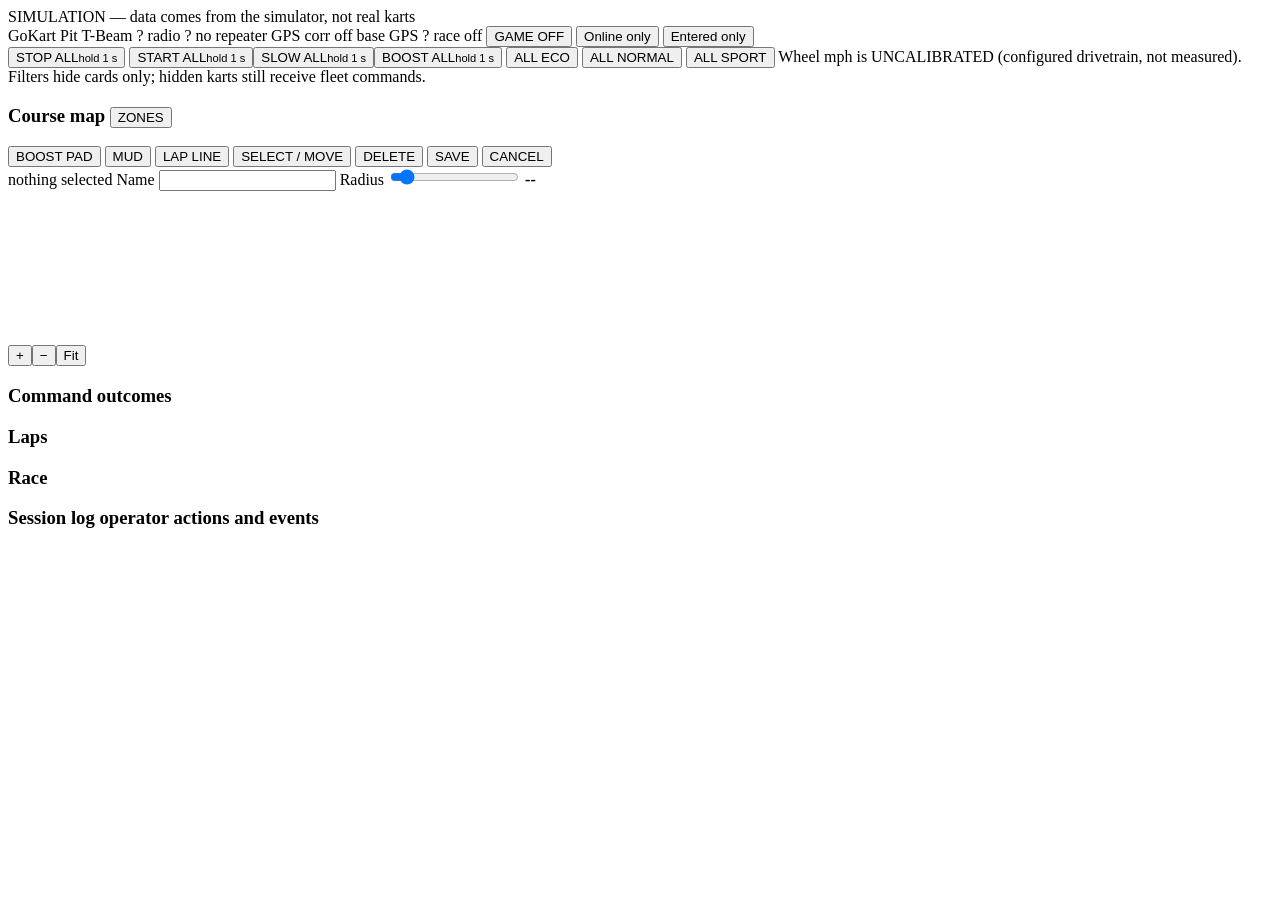
==== pit/server/static/index.html @ 58a9e101 "Pit: measured position-domain GPS correction (pit radio fix vs surveyed marker), gated (>=6 sats, <2" ====
<!doctype html>
<html lang="en">
<head>
<meta charset="utf-8">
<meta name="viewport" content="width=device-width, initial-scale=1">
<title>GoKart Pit</title>
<link rel="stylesheet" href="/static/style.css">
</head>
<body class="op" data-page="op">
<div id="simBanner" class="banner sim hidden">SIMULATION &mdash; data comes from the simulator, not real karts</div>
<div id="connBanner" class="banner bad hidden"></div>
<div class="topbar">
  <span class="title">GoKart Pit</span>
  <span id="linkChip" class="chip">T-Beam ?</span>
  <span id="radioChip" class="chip">radio ?</span>
  <span id="repChip" class="chip">no repeater</span>
  <span id="corrChip" class="chip" title="pit radio fix vs the surveyed pit marker; tap to apply/stop applying">GPS corr off</span>
  <span id="baseChip" class="chip">base GPS ?</span>
  <span id="raceChip" class="chip">race off</span>
  <button id="gameChip" class="gamechip off">GAME OFF</button>
  <span class="spacer"></span>
  <button id="fOnline" class="toggle">Online only</button>
  <button id="fEntered" class="toggle">Entered only</button>
  <span id="hiddenNote" class="sm"></span>
  <span id="clock" class="sm"></span>
  <a href="/api/log/download" style="color:#fff" class="sm">Download log</a>
  <a href="/logout" style="color:#fff" class="sm">Log out</a>
</div>
<div class="fleetbar">
  <button id="stopAll" class="hold stopall">STOP ALL<small>hold 1 s</small></button>
  <button id="startAll" class="hold startall">START ALL<small>hold 1 s</small></button><button id="slowAll" class="hold slowall">SLOW ALL<small>hold 1 s</small></button><button id="boostAll" class="hold boostall">BOOST ALL<small>hold 1 s</small></button>
  <button data-allmode="0">ALL ECO</button>
  <button data-allmode="1">ALL NORMAL</button>
  <button data-allmode="2">ALL SPORT</button>
  <span class="spacer"></span>
  <span class="note" style="align-self:center">Wheel mph is UNCALIBRATED (configured drivetrain, not measured).<br>Filters hide cards only; hidden karts still receive fleet commands.</span>
</div>
<div id="cards" class="cards"></div>
<div class="lower">
  <div class="panel">
    <h3 class="maph">Course map <span id="mapNote" class="note"></span><span class="spacer"></span><button id="zoneEdit" class="zbtn">ZONES</button></h3>
    <div id="zoneBar" class="zonebar hidden">
      <div class="ztools">
        <button data-ztool="boost" class="zt-boost">BOOST PAD</button>
        <button data-ztool="mud" class="zt-mud">MUD</button>
        <button data-ztool="lapline" class="zt-lap">LAP LINE</button>
        <button data-ztool="select">SELECT / MOVE</button>
        <button data-ztool="delete">DELETE</button>
        <span class="spacer"></span>
        <button id="zSave" class="zsave">SAVE</button>
        <button id="zCancel">CANCEL</button>
      </div>
      <div class="zprops">
        <span id="zSel" class="zsel">nothing selected</span>
        <label>Name <input id="zName" maxlength="40" autocomplete="off"></label>
        <label>Radius <input id="zRadius" type="range" min="8" max="60" step="1" value="12"> <b id="zRadiusVal">--</b></label>
      </div>
      <div id="zHint" class="note"></div>
    </div>
    <div class="mapwrap">
      <canvas id="map" class="map"></canvas>
      <div class="mapctl"><button data-zoom="in">+</button><button data-zoom="out">&minus;</button><button data-zoom="fit">Fit</button></div>
    </div>
  </div>
  <div class="side">
    <div class="panel"><h3>Command outcomes</h3><div id="outcomes"></div></div>
    <div class="panel"><h3>Laps</h3><div id="laps"></div></div>
    <div class="panel"><h3>Race</h3><div id="race"></div></div>
    <div class="panel"><h3>Session log <span class="note">operator actions and events</span></h3><div id="log" class="log"></div></div>
  </div>
</div>
<script src="/static/app.js"></script>
</body>
</html>
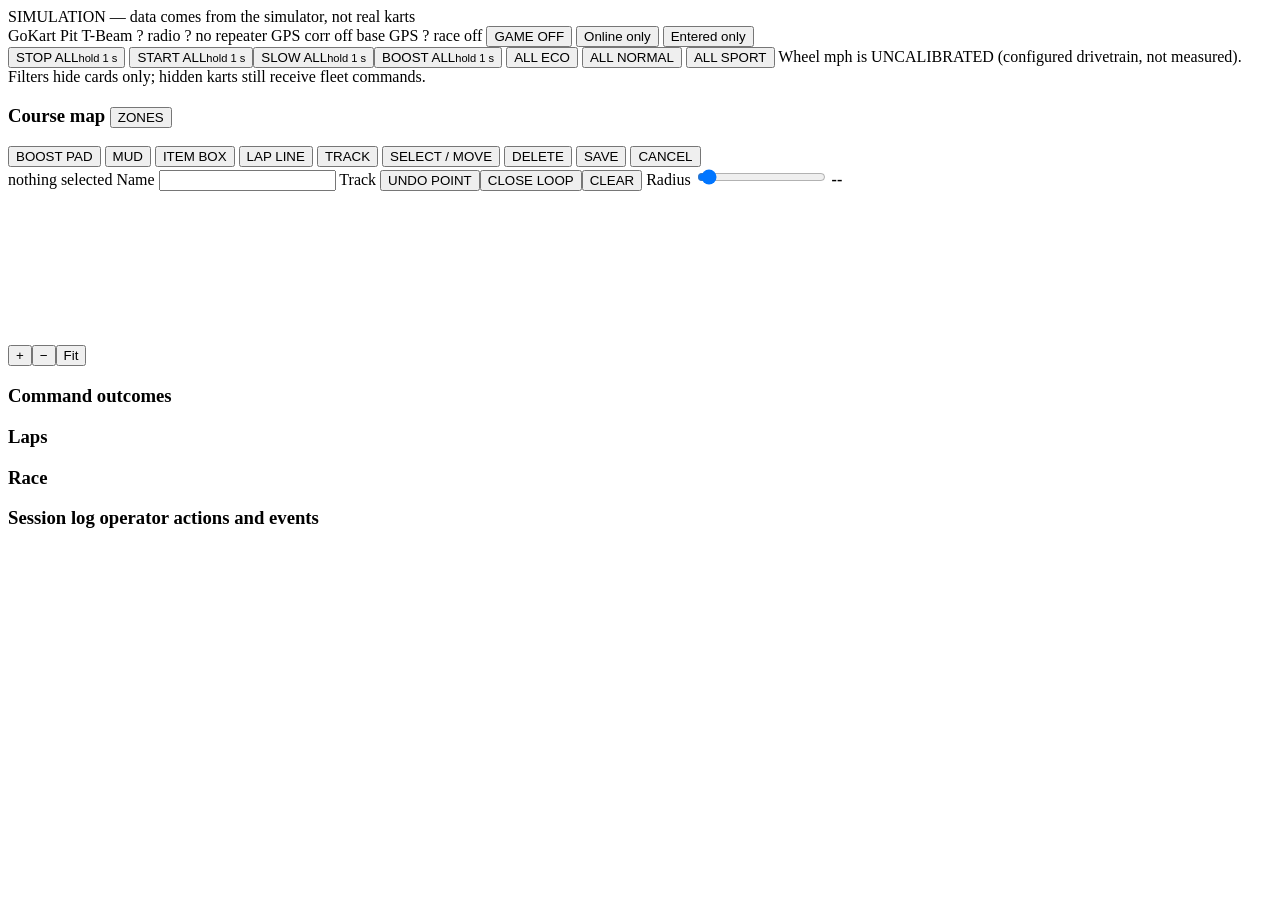
==== commit cc5c406f: "Race start UI + item boxes + track route + smaller zones (pit), countdown lights/item roulette/headi" ====
--- a/pit/server/static/index.html
+++ b/pit/server/static/index.html
@@ -43,7 +43,9 @@
       <div class="ztools">
         <button data-ztool="boost" class="zt-boost">BOOST PAD</button>
         <button data-ztool="mud" class="zt-mud">MUD</button>
+        <button data-ztool="item" class="zt-item">ITEM BOX</button>
         <button data-ztool="lapline" class="zt-lap">LAP LINE</button>
+        <button data-ztool="track" class="zt-track">TRACK</button>
         <button data-ztool="select">SELECT / MOVE</button>
         <button data-ztool="delete">DELETE</button>
         <span class="spacer"></span>
@@ -53,7 +55,8 @@
       <div class="zprops">
         <span id="zSel" class="zsel">nothing selected</span>
         <label>Name <input id="zName" maxlength="40" autocomplete="off"></label>
-        <label>Radius <input id="zRadius" type="range" min="8" max="60" step="1" value="12"> <b id="zRadiusVal">--</b></label>
+        <span class="ztrack">Track <button id="tUndo">UNDO POINT</button><button id="tClose">CLOSE LOOP</button><button id="tClear">CLEAR</button></span>
+        <label>Radius <input id="zRadius" type="range" min="3" max="60" step="1" value="5"> <b id="zRadiusVal">--</b></label>
       </div>
       <div id="zHint" class="note"></div>
     </div>
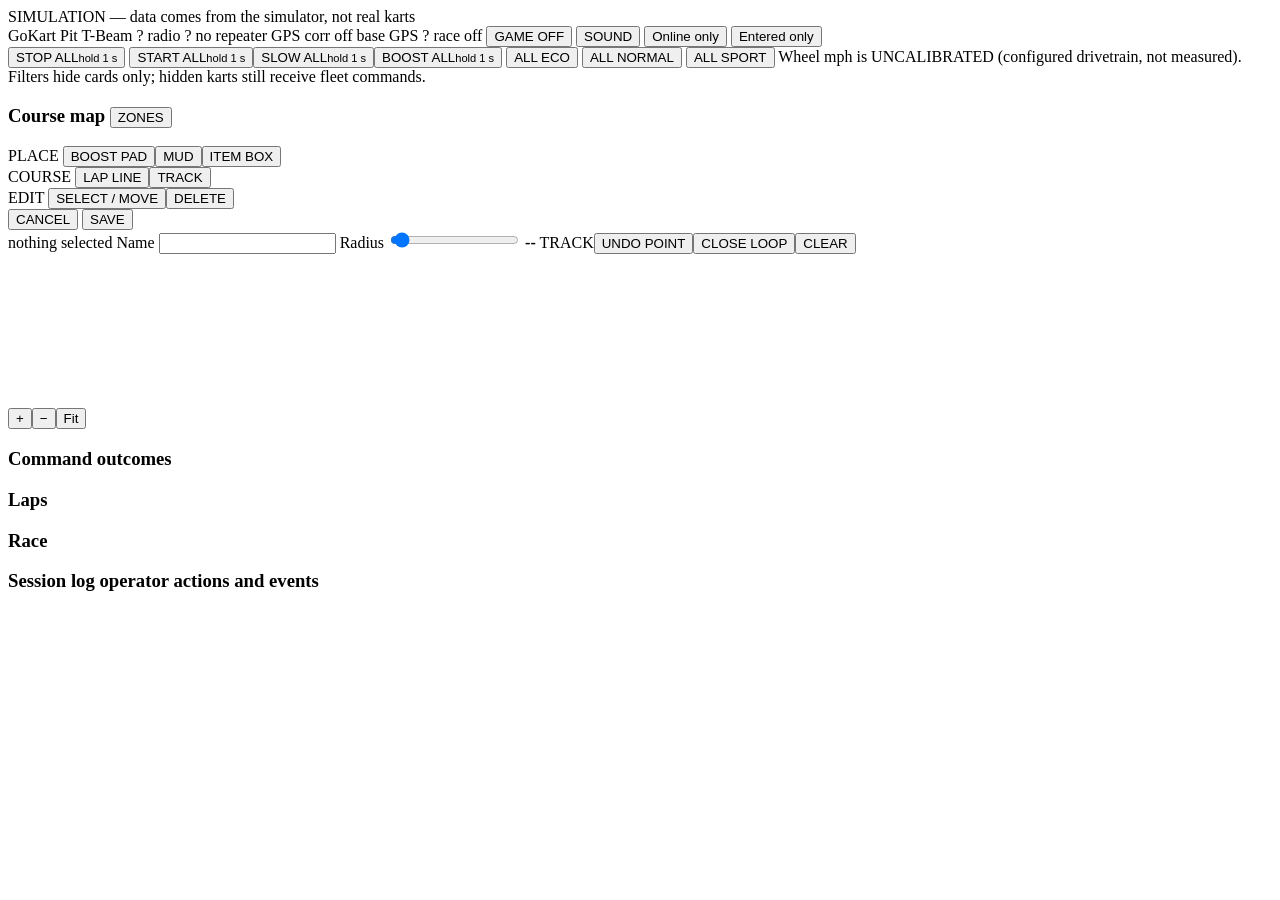
==== commit 48a03f3a: "UI polish + sound + race finish: full-screen countdown/GO takeover, item roulette, kart map chrome, " ====
--- a/pit/server/static/index.html
+++ b/pit/server/static/index.html
@@ -3,6 +3,7 @@
 <head>
 <meta charset="utf-8">
 <meta name="viewport" content="width=device-width, initial-scale=1">
+<link rel="icon" href="data:,">
 <title>GoKart Pit</title>
 <link rel="stylesheet" href="/static/style.css">
 </head>
@@ -17,8 +18,9 @@
   <span id="corrChip" class="chip" title="pit radio fix vs the surveyed pit marker; tap to apply/stop applying">GPS corr off</span>
   <span id="baseChip" class="chip">base GPS ?</span>
   <span id="raceChip" class="chip">race off</span>
-  <button id="gameChip" class="gamechip off">GAME OFF</button>
+  <button id="gameChip" class="chip gamechip off">GAME OFF</button>
   <span class="spacer"></span>
+  <button id="sndBtn" class="chip sndchip" aria-label="sound">SOUND</button>
   <button id="fOnline" class="toggle">Online only</button>
   <button id="fEntered" class="toggle">Entered only</button>
   <span id="hiddenNote" class="sm"></span>
@@ -41,24 +43,25 @@
     <h3 class="maph">Course map <span id="mapNote" class="note"></span><span class="spacer"></span><button id="zoneEdit" class="zbtn">ZONES</button></h3>
     <div id="zoneBar" class="zonebar hidden">
       <div class="ztools">
-        <button data-ztool="boost" class="zt-boost">BOOST PAD</button>
-        <button data-ztool="mud" class="zt-mud">MUD</button>
-        <button data-ztool="item" class="zt-item">ITEM BOX</button>
-        <button data-ztool="lapline" class="zt-lap">LAP LINE</button>
-        <button data-ztool="track" class="zt-track">TRACK</button>
-        <button data-ztool="select">SELECT / MOVE</button>
-        <button data-ztool="delete">DELETE</button>
+        <div class="zgroup"><span class="zglbl">PLACE</span>
+          <button data-ztool="boost" class="zt-boost">BOOST PAD</button><button data-ztool="mud" class="zt-mud">MUD</button><button data-ztool="item" class="zt-item">ITEM BOX</button></div>
+        <div class="zgroup"><span class="zglbl">COURSE</span>
+          <button data-ztool="lapline" class="zt-lap">LAP LINE</button><button data-ztool="track" class="zt-track">TRACK</button></div>
+        <div class="zgroup"><span class="zglbl">EDIT</span>
+          <button data-ztool="select">SELECT / MOVE</button><button data-ztool="delete" class="zt-del">DELETE</button></div>
         <span class="spacer"></span>
+        <button id="zCancel" class="zcancel">CANCEL</button>
         <button id="zSave" class="zsave">SAVE</button>
-        <button id="zCancel">CANCEL</button>
       </div>
+      <div id="zHint" class="zhint"></div>
       <div class="zprops">
         <span id="zSel" class="zsel">nothing selected</span>
-        <label>Name <input id="zName" maxlength="40" autocomplete="off"></label>
-        <span class="ztrack">Track <button id="tUndo">UNDO POINT</button><button id="tClose">CLOSE LOOP</button><button id="tClear">CLEAR</button></span>
-        <label>Radius <input id="zRadius" type="range" min="3" max="60" step="1" value="5"> <b id="zRadiusVal">--</b></label>
+        <label class="zpname">Name <input id="zName" maxlength="40" autocomplete="off"></label>
+        <label class="zprad">Radius <input id="zRadius" type="range" min="3" max="60" step="1" value="5"> <b id="zRadiusVal" class="zradval">--</b></label>
+        <span class="ztrack zgroup"><span class="zglbl">TRACK</span><button id="tUndo">UNDO POINT</button><button id="tClose">CLOSE LOOP</button><button id="tClear">CLEAR</button></span>
+        <span class="spacer"></span>
+        <span id="zCounts" class="note"></span>
       </div>
-      <div id="zHint" class="note"></div>
     </div>
     <div class="mapwrap">
       <canvas id="map" class="map"></canvas>
@@ -72,6 +75,7 @@
     <div class="panel"><h3>Session log <span class="note">operator actions and events</span></h3><div id="log" class="log"></div></div>
   </div>
 </div>
+<script src="/static/sound.js"></script>
 <script src="/static/app.js"></script>
 </body>
 </html>
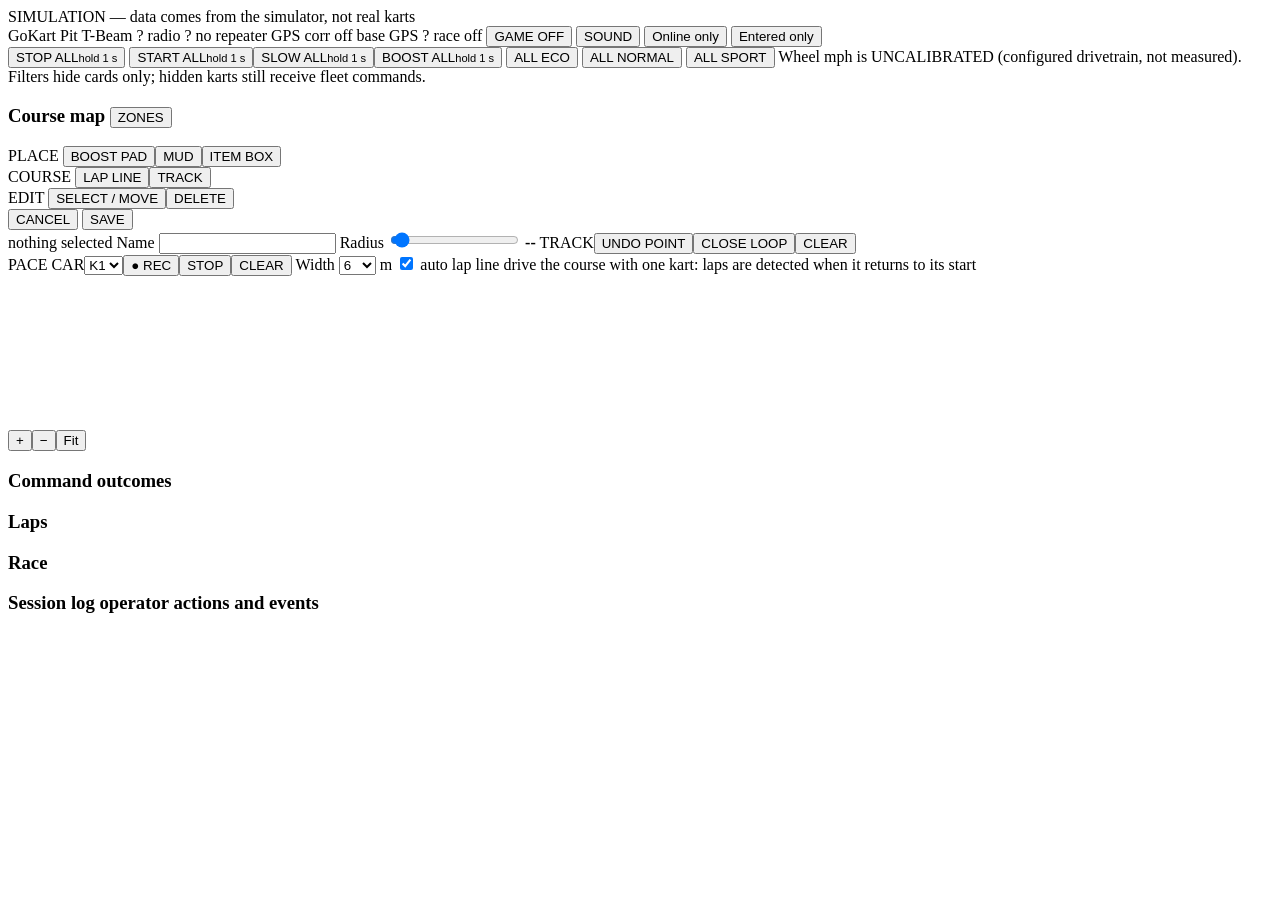
==== commit 1227ab47: "Pit: hardening (persistent NM Wi-Fi profiles + eth0 fallback, persistent journal, kiosk reload watch" ====
--- a/pit/server/static/index.html
+++ b/pit/server/static/index.html
@@ -17,6 +17,8 @@
   <span id="repChip" class="chip">no repeater</span>
   <span id="corrChip" class="chip" title="pit radio fix vs the surveyed pit marker; tap to apply/stop applying">GPS corr off</span>
   <span id="baseChip" class="chip">base GPS ?</span>
+  <span id="paceChip" class="chip bad hidden"></span>
+  <span id="healthChip" class="chip hidden"></span>
   <span id="raceChip" class="chip">race off</span>
   <button id="gameChip" class="chip gamechip off">GAME OFF</button>
   <span class="spacer"></span>
@@ -62,6 +64,13 @@
         <span class="spacer"></span>
         <span id="zCounts" class="note"></span>
       </div>
+      <div id="paceBar" class="pacebar">
+        <span class="zgroup"><span class="zglbl">PACE CAR</span><select id="pcKart" aria-label="pace car kart"><option value="1">K1</option><option value="2">K2</option><option value="3">K3</option><option value="4">K4</option><option value="5">K5</option><option value="6">K6</option><option value="7">K7</option><option value="8">K8</option></select><button id="pcRec" class="pcrec">&#9679; REC</button><button id="pcStop">STOP</button><button id="pcClear">CLEAR</button></span>
+        <label>Width <select id="pcWidth"><option>4</option><option>5</option><option selected>6</option><option>8</option><option>10</option><option>12</option></select> m</label>
+        <label><input type="checkbox" id="pcLapline" checked> auto lap line</label>
+        <span id="pcStatus" class="note">drive the course with one kart: laps are detected when it returns to its start</span>
+        <div id="pcLaps" class="pclaps"></div>
+      </div>
     </div>
     <div class="mapwrap">
       <canvas id="map" class="map"></canvas>
@@ -75,6 +84,7 @@
     <div class="panel"><h3>Session log <span class="note">operator actions and events</span></h3><div id="log" class="log"></div></div>
   </div>
 </div>
+<script src="/static/watch.js"></script>
 <script src="/static/sound.js"></script>
 <script src="/static/app.js"></script>
 </body>
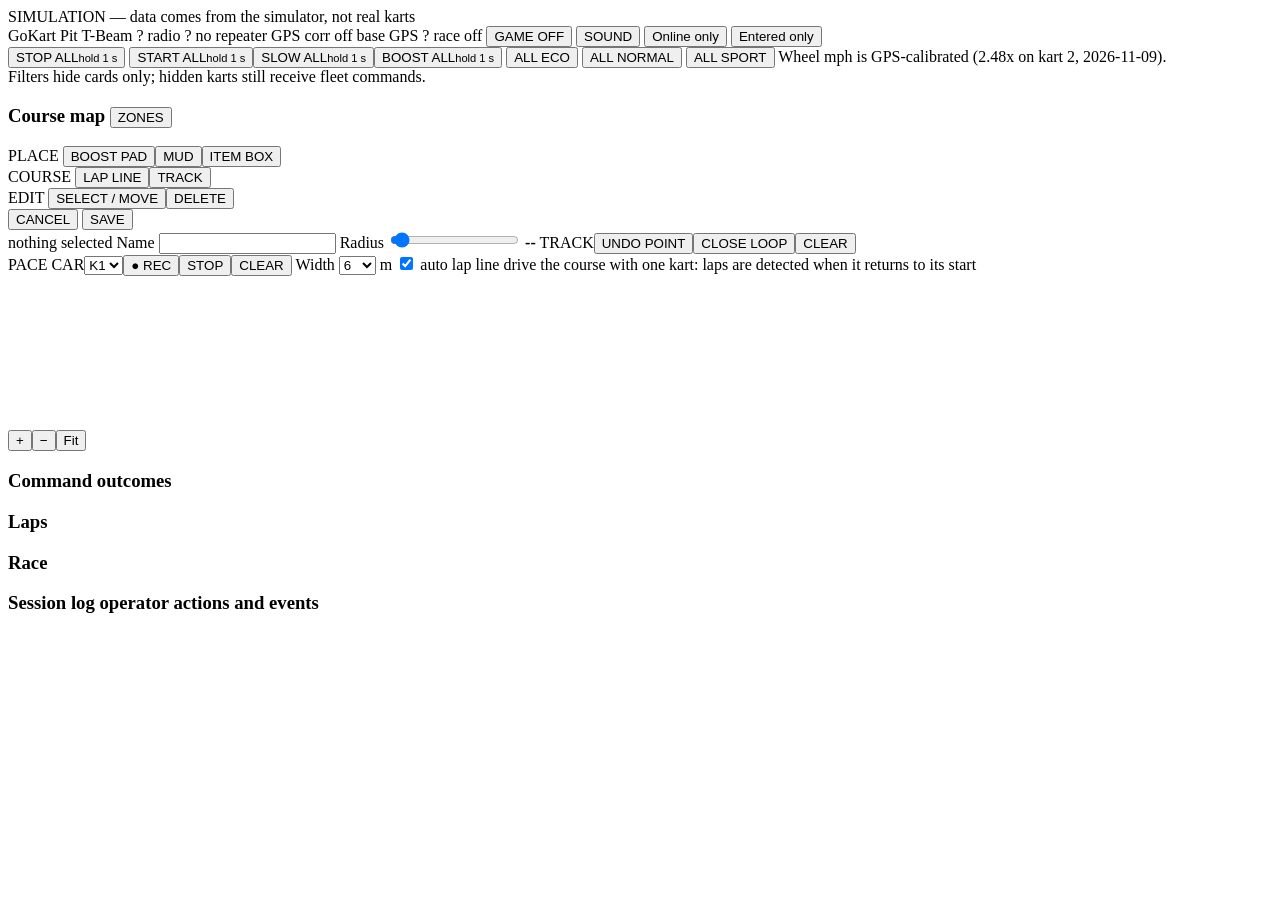
==== commit 5501e16b: "Kart 0.2.3: speed calibration (caps were 2.5x too low) + a pit mode command releases SLOW The drive " ====
--- a/pit/server/static/index.html
+++ b/pit/server/static/index.html
@@ -37,7 +37,7 @@
   <button data-allmode="1">ALL NORMAL</button>
   <button data-allmode="2">ALL SPORT</button>
   <span class="spacer"></span>
-  <span class="note" style="align-self:center">Wheel mph is UNCALIBRATED (configured drivetrain, not measured).<br>Filters hide cards only; hidden karts still receive fleet commands.</span>
+  <span class="note" style="align-self:center">Wheel mph is GPS-calibrated (2.48x on kart 2, 2026-11-09).<br>Filters hide cards only; hidden karts still receive fleet commands.</span>
 </div>
 <div id="cards" class="cards"></div>
 <div class="lower">
@@ -81,7 +81,7 @@
     <div class="panel"><h3>Command outcomes</h3><div id="outcomes"></div></div>
     <div class="panel"><h3>Laps</h3><div id="laps"></div></div>
     <div class="panel"><h3>Race</h3><div id="race"></div></div>
-    <div class="panel"><h3>Session log <span class="note">operator actions and events</span></h3><div id="log" class="log"></div></div>
+    <div class="panel"><h3>Session log <span class="note">operator actions and events</span></h3><div id="baseStat" class="sm basestat"></div><div id="log" class="log"></div></div>
   </div>
 </div>
 <script src="/static/watch.js"></script>
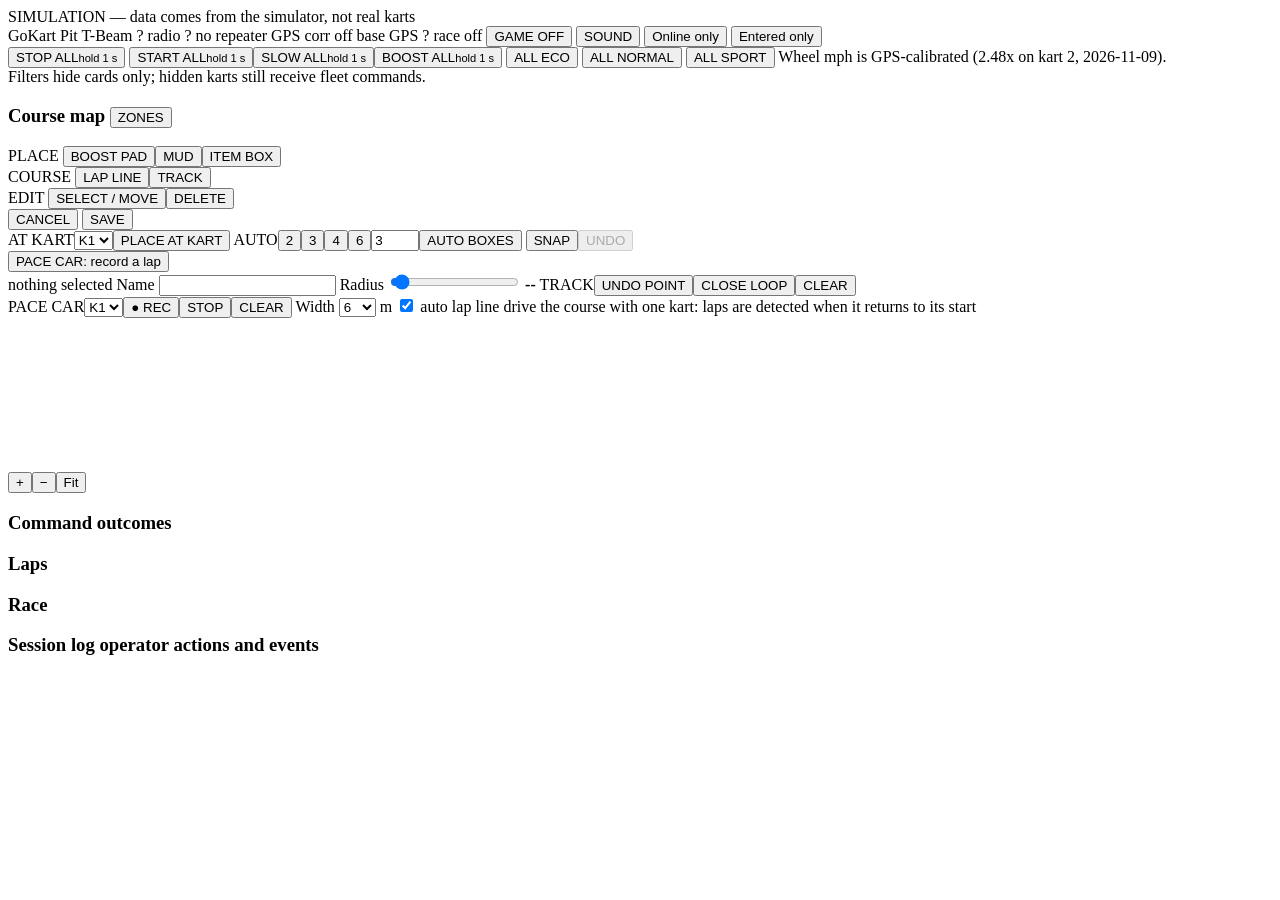
==== commit 53bb7d27: "Pit map editor: AUTO BOXES, PLACE AT KART, snap to track, undo, guided first step Owner: "making the" ====
--- a/pit/server/static/index.html
+++ b/pit/server/static/index.html
@@ -55,7 +55,13 @@
         <button id="zCancel" class="zcancel">CANCEL</button>
         <button id="zSave" class="zsave">SAVE</button>
       </div>
+      <div class="zquick">
+        <span class="zgroup zkart"><span class="zglbl">AT KART</span><select id="zAtKartSel" aria-label="kart to place at"><option value="1">K1</option><option value="2">K2</option><option value="3">K3</option><option value="4">K4</option><option value="5">K5</option><option value="6">K6</option><option value="7">K7</option><option value="8">K8</option></select><button id="zAtKart" class="zatkart">PLACE AT KART</button></span>
+        <span class="zgroup zauto"><span class="zglbl">AUTO</span><button data-zn="2">2</button><button data-zn="3">3</button><button data-zn="4">4</button><button data-zn="6">6</button><input id="zAutoN" type="number" min="1" max="20" step="1" value="3" inputmode="numeric" aria-label="number of item boxes"><button id="zAuto" class="zt-item">AUTO BOXES</button></span><span id="zAutoHint" class="note zautohint"></span>
+        <button id="zSnap" class="zchip sel" aria-pressed="true" title="Snap pads, mud and boxes to the track centreline (within 10 m)">SNAP</button><button id="zUndo" class="zchip" disabled title="Nothing to undo">UNDO</button>
+      </div>
       <div id="zHint" class="zhint"></div>
+      <button id="zPaceGo" class="zpacego hidden">PACE CAR: record a lap</button>
       <div class="zprops">
         <span id="zSel" class="zsel">nothing selected</span>
         <label class="zpname">Name <input id="zName" maxlength="40" autocomplete="off"></label>
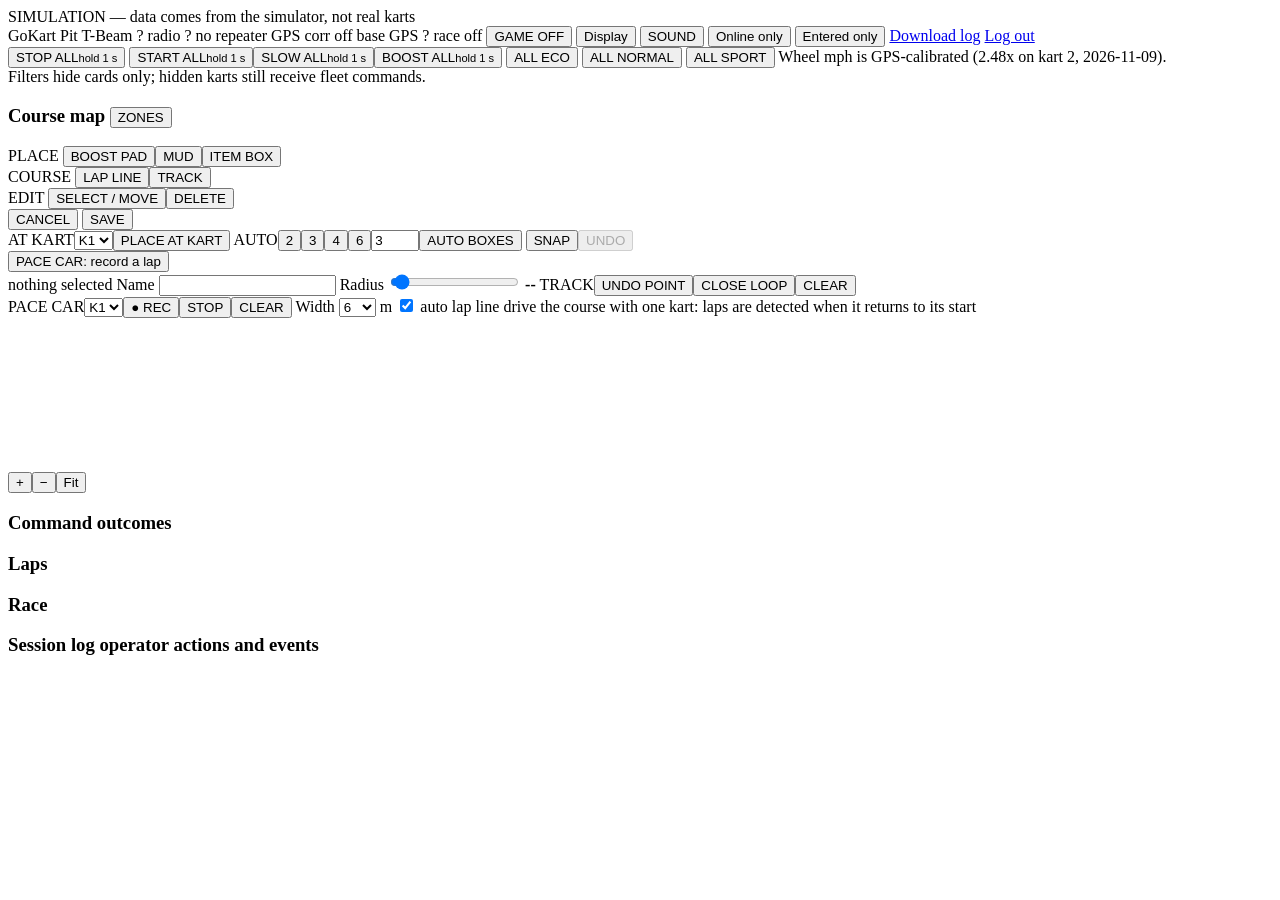
==== commit 3a99952c: "Carry the driver visual system through every pit screen" ====
--- a/pit/server/static/index.html
+++ b/pit/server/static/index.html
@@ -6,6 +6,9 @@
 <link rel="icon" href="data:,">
 <title>GoKart Pit</title>
 <link rel="stylesheet" href="/static/style.css">
+<link rel="stylesheet" href="/static/font-segments.css">
+<link rel="stylesheet" href="/static/display-theme.css">
+<link rel="stylesheet" href="/static/retro.css">
 </head>
 <body class="op" data-page="op">
 <div id="simBanner" class="banner sim hidden">SIMULATION &mdash; data comes from the simulator, not real karts</div>
@@ -22,13 +25,14 @@
   <span id="raceChip" class="chip">race off</span>
   <button id="gameChip" class="chip gamechip off">GAME OFF</button>
   <span class="spacer"></span>
+  <button type="button" class="display-open" data-display-open>Display</button>
   <button id="sndBtn" class="chip sndchip" aria-label="sound">SOUND</button>
   <button id="fOnline" class="toggle">Online only</button>
   <button id="fEntered" class="toggle">Entered only</button>
   <span id="hiddenNote" class="sm"></span>
   <span id="clock" class="sm"></span>
-  <a href="/api/log/download" style="color:#fff" class="sm">Download log</a>
-  <a href="/logout" style="color:#fff" class="sm">Log out</a>
+  <a href="/api/log/download" class="sm">Download log</a>
+  <a href="/logout" class="sm">Log out</a>
 </div>
 <div class="fleetbar">
   <button id="stopAll" class="hold stopall">STOP ALL<small>hold 1 s</small></button>
@@ -93,5 +97,6 @@
 <script src="/static/watch.js"></script>
 <script src="/static/sound.js"></script>
 <script src="/static/app.js"></script>
+<script src="/static/display.js"></script>
 </body>
 </html>
